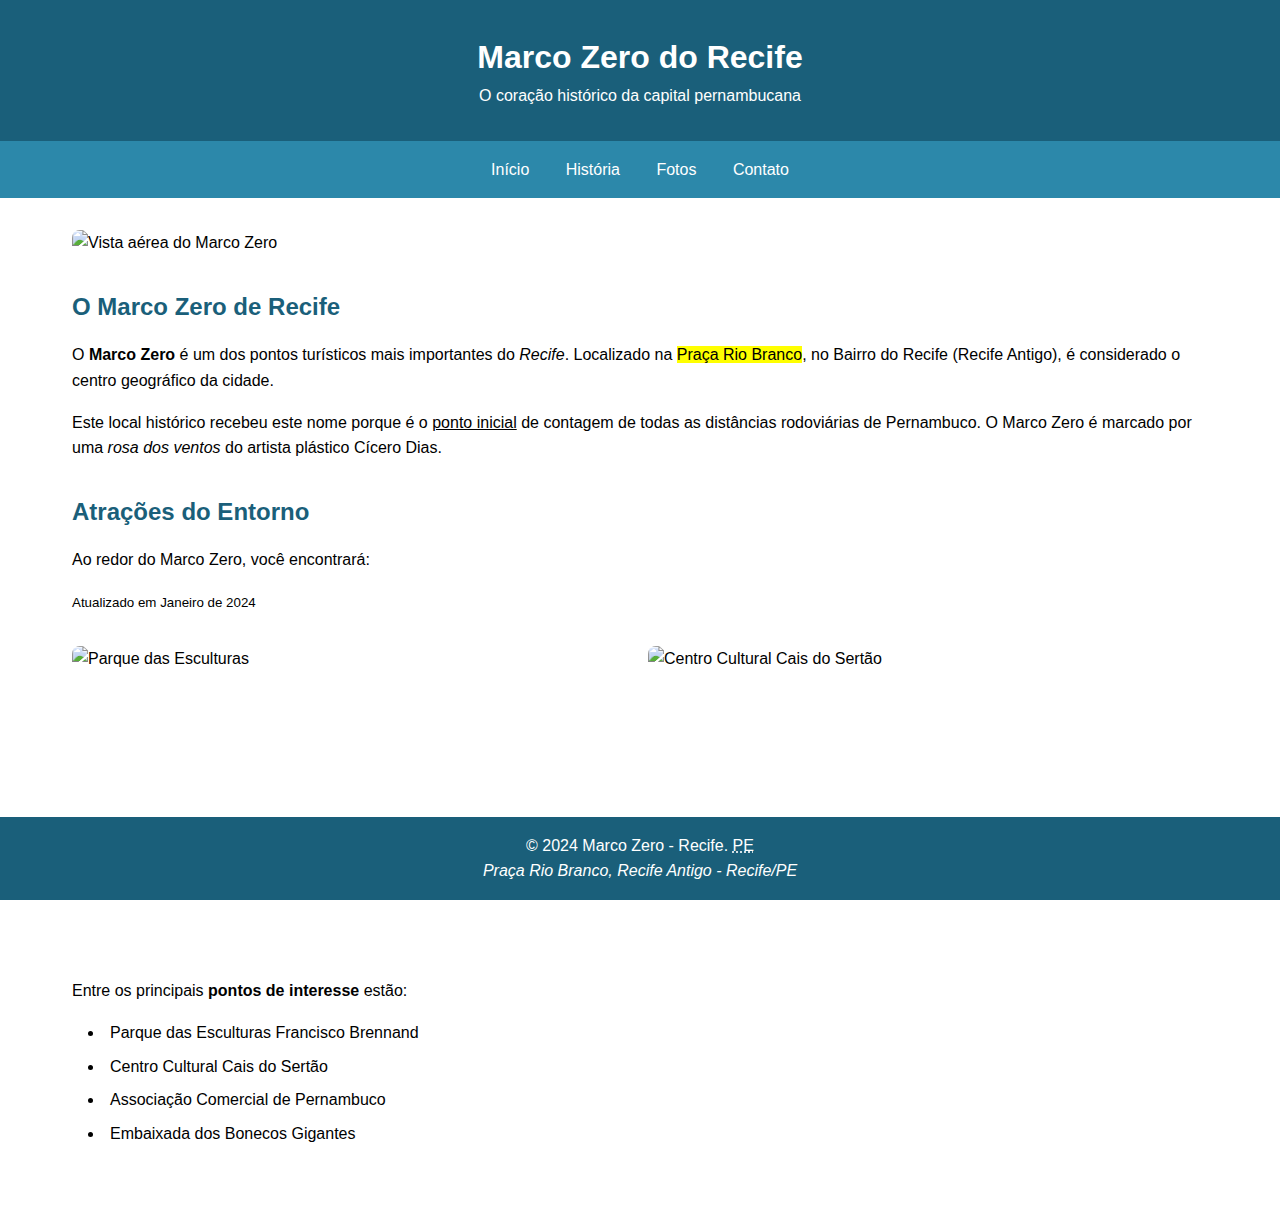
==== Desenvolvimento3.html @ 7a73ad78 "upload exercicio 3" ====
<!DOCTYPE html>
<html lang="pt-BR">
<head>
    <meta charset="UTF-8">
    <meta name="viewport" content="width=device-width, initial-scale=1.0">
    <title>Marco Zero - Recife</title>
    <link rel="stylesheet" href="styles.css">
</head>
<body>
    <header>
        <h1>Marco Zero do Recife</h1>
        <p>O coração histórico da capital pernambucana</p>
    </header>

    <nav>
        <a href="#">Início</a>
        <a href="#">História</a>
        <a href="#">Fotos</a>
        <a href="#">Contato</a>
    </nav>

    <main>
        <img src="/api/placeholder/1200/400" alt="Vista aérea do Marco Zero" class="hero-image">

        <section class="content-section">
            <h2>O Marco Zero de Recife</h2>
            <p>O <strong>Marco Zero</strong> é um dos pontos turísticos mais importantes do <em>Recife</em>. Localizado na <mark>Praça Rio Branco</mark>, no Bairro do Recife (Recife Antigo), é considerado o centro geográfico da cidade.</p>
            
            <p>Este local histórico recebeu este nome porque é o <u>ponto inicial</u> de contagem de todas as distâncias rodoviárias de Pernambuco. O Marco Zero é marcado por uma <i>rosa dos ventos</i> do artista plástico Cícero Dias.</p>
        </section>

        <section class="content-section">
            <h2>Atrações do Entorno</h2>
            <p>Ao redor do Marco Zero, você encontrará:</p>
            <p><small>Atualizado em Janeiro de 2024</small></p>
            
            <div class="image-gallery">
                <img src="/api/placeholder/600/300" alt="Parque das Esculturas">
                <img src="/api/placeholder/600/300" alt="Centro Cultural Cais do Sertão">
            </div>

            <p>Entre os principais <strong>pontos de interesse</strong> estão:</p>
            <ul>
                <li>Parque das Esculturas Francisco Brennand</li>
                <li>Centro Cultural Cais do Sertão</li>
                <li>Associação Comercial de Pernambuco</li>
                <li>Embaixada dos Bonecos Gigantes</li>
            </ul>
        </section>
    </main>

    <footer>
        <p>&copy; 2024 Marco Zero - Recife. <abbr title="Pernambuco">PE</abbr></p>
        <address>
            Praça Rio Branco, Recife Antigo - Recife/PE
        </address>
    </footer>
</body>
</html>
---- styles.css ----
/* Resetando estilos padrão */
* {
    margin: 0;
    padding: 0;
    box-sizing: border-box;
}

/* Estilos gerais */
body {
    font-family: Arial, sans-serif;
    line-height: 1.6;
}

/* Estilização do cabeçalho */
header {
    background-color: #1a5f7a;
    color: white;
    padding: 2rem;
    text-align: center;
}

/* Navegação */
nav {
    background-color: #2c88aa;
    padding: 1rem;
    text-align: center;
}

nav a {
    color: white;
    text-decoration: none;
    margin: 0 1rem;
    transition: color 0.3s ease;
}

nav a:hover {
    color: #f0f0f0;
    text-decoration: underline;
}

/* Conteúdo principal */
main {
    max-width: 1200px;
    margin: 0 auto;
    padding: 2rem;
}

/* Imagem principal */
.hero-image {
    width: 100%;
    max-height: 400px;
    object-fit: cover;
    margin-bottom: 2rem;
    border-radius: 8px;
}

/* Seções de conteúdo */
.content-section {
    margin-bottom: 2rem;
}

.content-section h2 {
    color: #1a5f7a;
    margin-bottom: 1rem;
}

.content-section p {
    margin-bottom: 1rem;
}

/* Galeria de imagens */
.image-gallery {
    display: grid;
    grid-template-columns: repeat(2, 1fr);
    gap: 1rem;
    margin: 2rem 0;
}

.image-gallery img {
    width: 100%;
    height: 300px;
    object-fit: cover;
    border-radius: 8px;
    transition: transform 0.3s ease;
}

.image-gallery img:hover {
    transform: scale(1.02);
}

/* Lista de pontos de interesse */
ul {
    list-style-position: inside;
    margin: 1rem 0;
    padding-left: 1rem;
}

li {
    margin-bottom: 0.5rem;
}

/* Rodapé */
footer {
    background-color: #1a5f7a;
    color: white;
    text-align: center;
    padding: 1rem;
    position: fixed;
    bottom: 0;
    width: 100%;
}

/* Responsividade */
@media (max-width: 768px) {
    .image-gallery {
        grid-template-columns: 1fr;
    }

    nav a {
        display: block;
        margin: 0.5rem 0;
    }
}
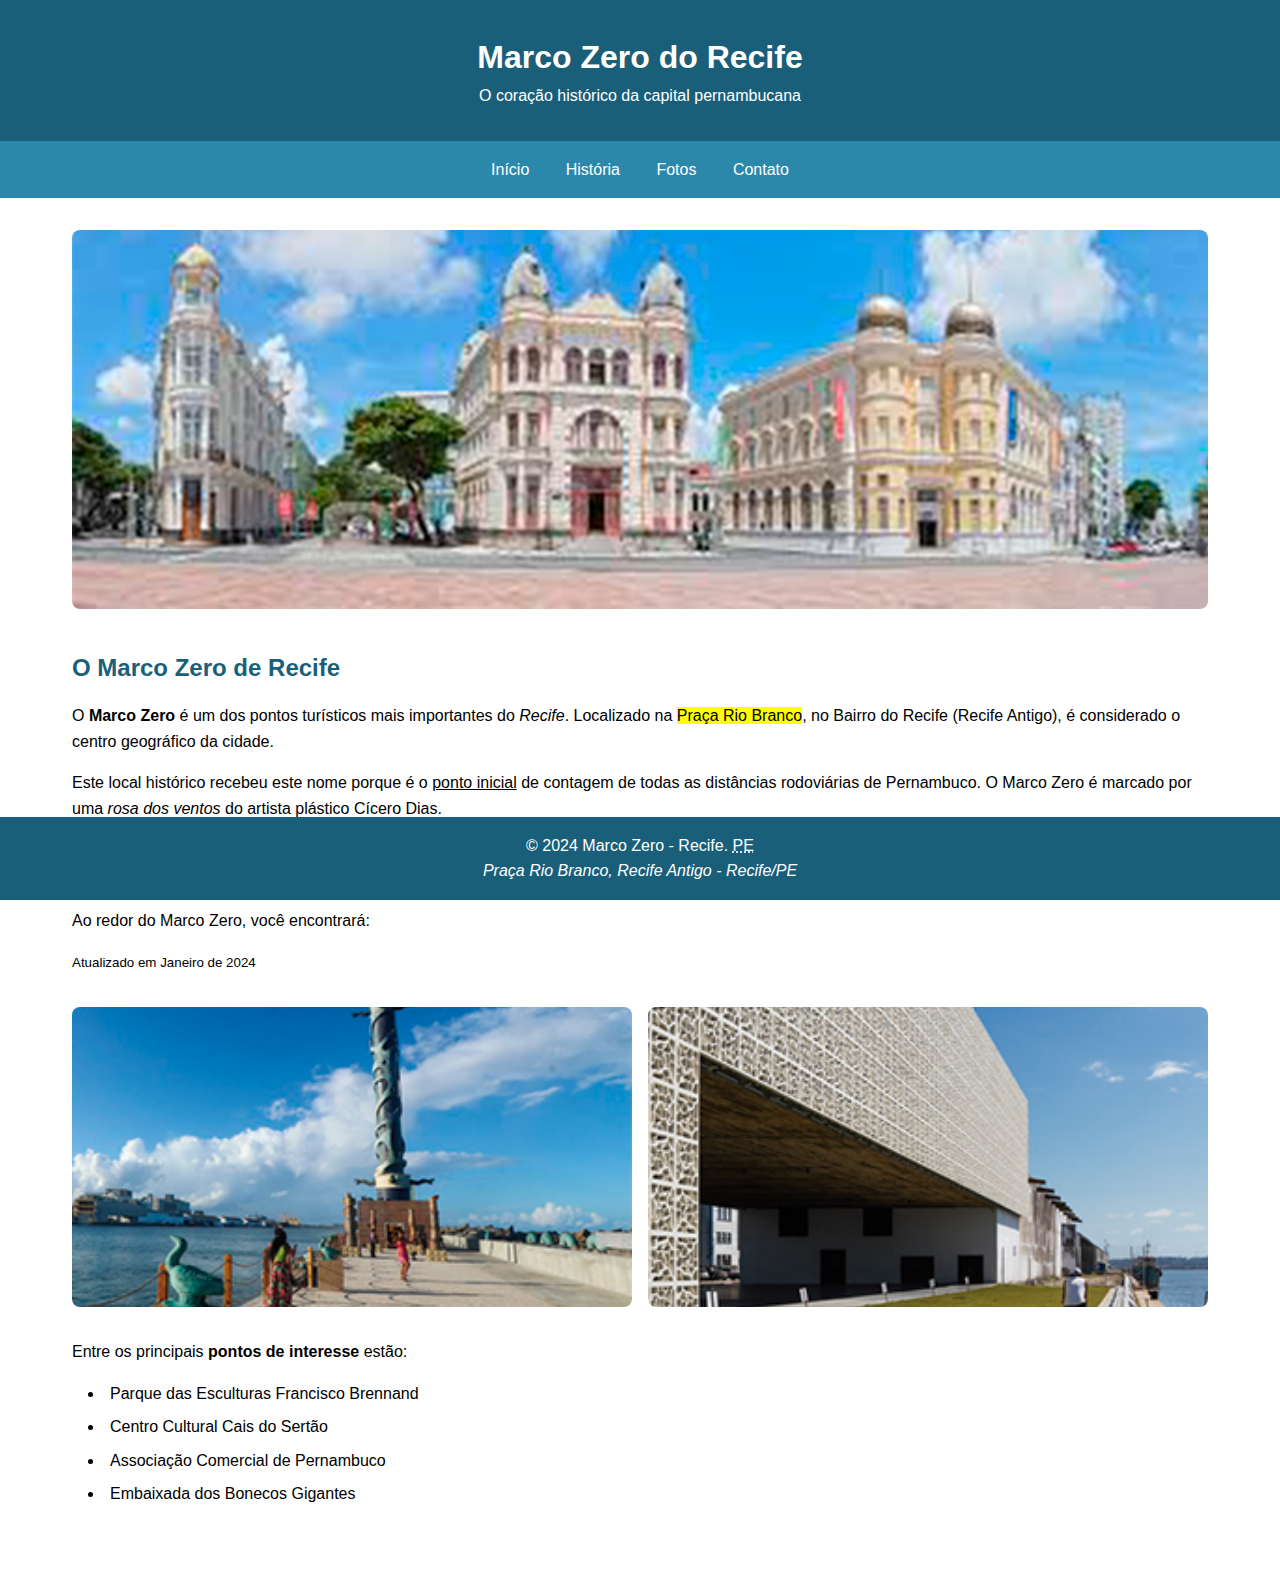
==== commit cfceddc6: "imagens" ====
--- a/Desenvolvimento3.html
+++ b/Desenvolvimento3.html
@@ -20,7 +20,7 @@
     </nav>
 
     <main>
-        <img src="/api/placeholder/1200/400" alt="Vista aérea do Marco Zero" class="hero-image">
+        <img src="marcozzero.png" alt="Vista aérea do Marco Zero" class="hero-image">
 
         <section class="content-section">
             <h2>O Marco Zero de Recife</h2>
@@ -35,8 +35,8 @@
             <p><small>Atualizado em Janeiro de 2024</small></p>
             
             <div class="image-gallery">
-                <img src="/api/placeholder/600/300" alt="Parque das Esculturas">
-                <img src="/api/placeholder/600/300" alt="Centro Cultural Cais do Sertão">
+                <img src="parque_brennand.png" alt="Parque das Esculturas">
+                <img src="cais_sertao.png" alt="Centro Cultural Cais do Sertão">
             </div>
 
             <p>Entre os principais <strong>pontos de interesse</strong> estão:</p>
